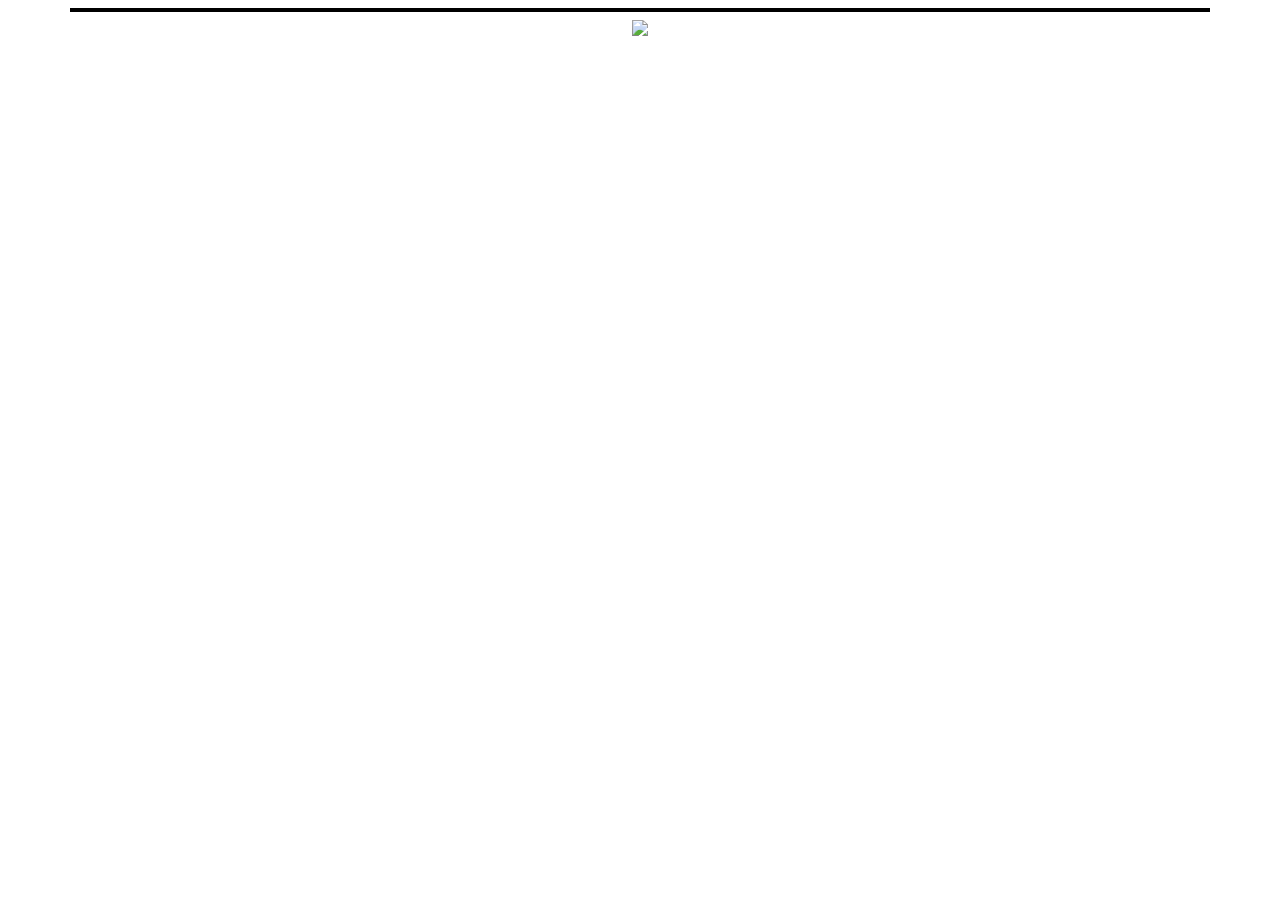
==== index.html @ c9e87f3f "ajout HTML" ====
<!DOCTYPE html>
<html>
<head>
  <meta charset="utf-8" />
  <link rel="shortcut icon" type="image/x-icon" href="assetes/logo_taxi.png" />
<!--  <link rel="stylesheet" href="style.css" type="text/css" media="screen"/> -->
  <title>Taxis Germain</title>
</head>
    <body>
	<header>
		<HR size=4 color=black width="90%">
      <div id="banniere">
  	<center><img src="assetes/banniere_taxi.png" /></center>
  </div>
	</header>
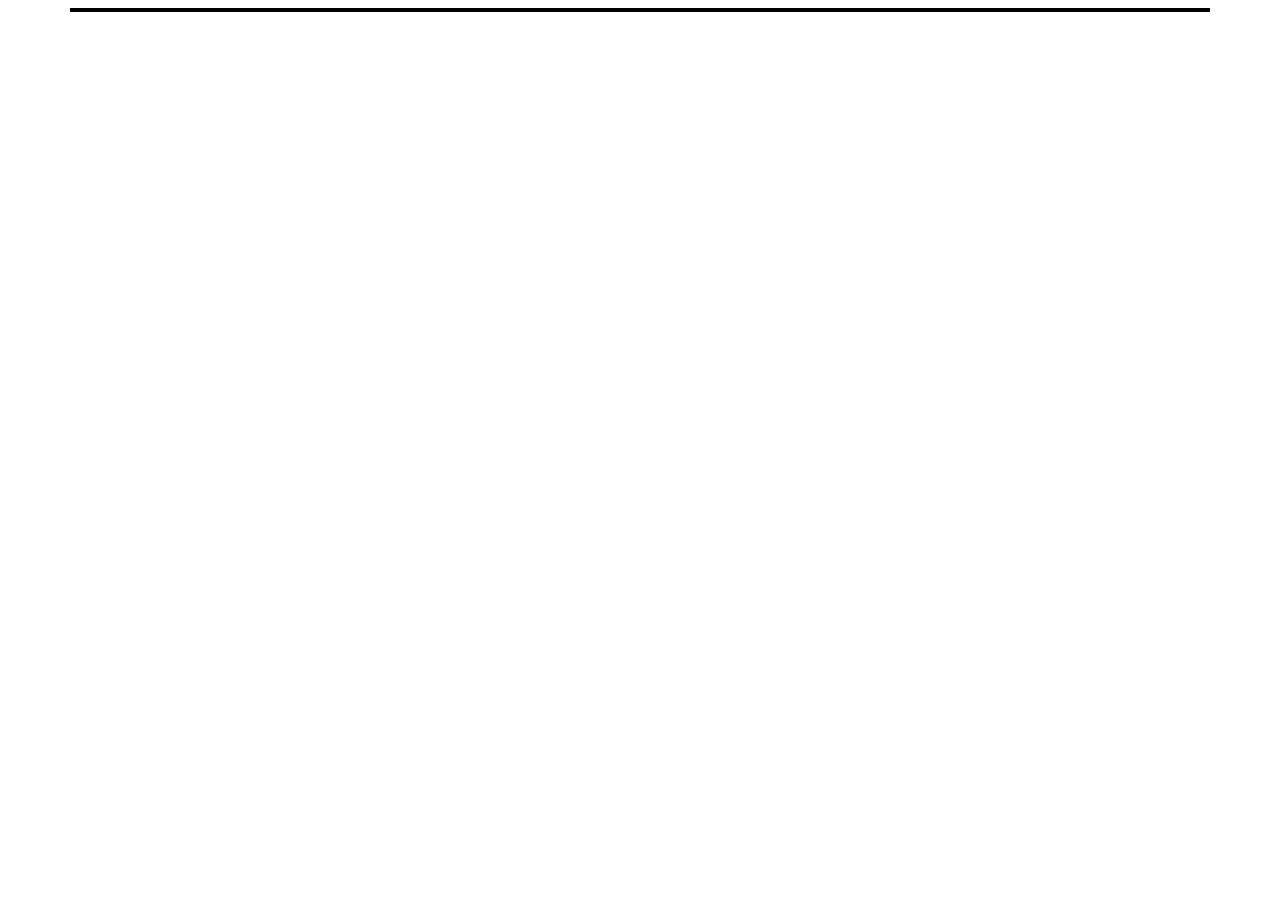
==== commit 079647e8: "modi index.html" ====
--- a/index.html
+++ b/index.html
@@ -2,14 +2,13 @@
 <html>
 <head>
   <meta charset="utf-8" />
-  <link rel="shortcut icon" type="image/x-icon" href="assetes/logo_taxi.png" />
+  <link rel="shortcut icon" type="image/x-icon" />
 <!--  <link rel="stylesheet" href="style.css" type="text/css" media="screen"/> -->
-  <title>Taxis Germain</title>
+  <title>NEPVEUX Quentin</title>
 </head>
     <body>
 	<header>
 		<HR size=4 color=black width="90%">
       <div id="banniere">
-  	<center><img src="assetes/banniere_taxi.png" /></center>
   </div>
 	</header>
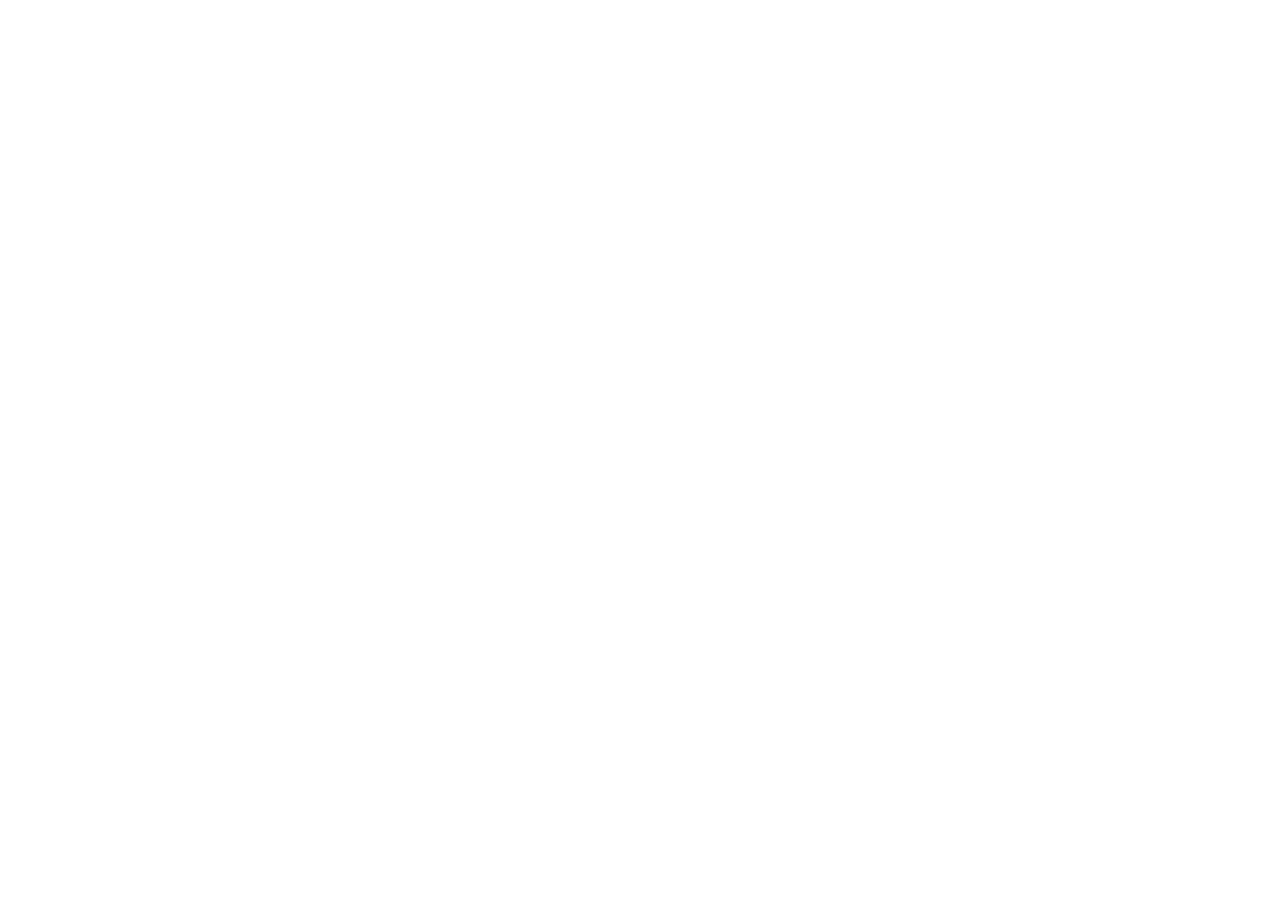
==== commit 87169e4a: "</html>" ====
--- a/index.html
+++ b/index.html
@@ -6,9 +6,4 @@
 <!--  <link rel="stylesheet" href="style.css" type="text/css" media="screen"/> -->
   <title>NEPVEUX Quentin</title>
 </head>
-    <body>
-	<header>
-		<HR size=4 color=black width="90%">
-      <div id="banniere">
-  </div>
-	</header>
+</html>
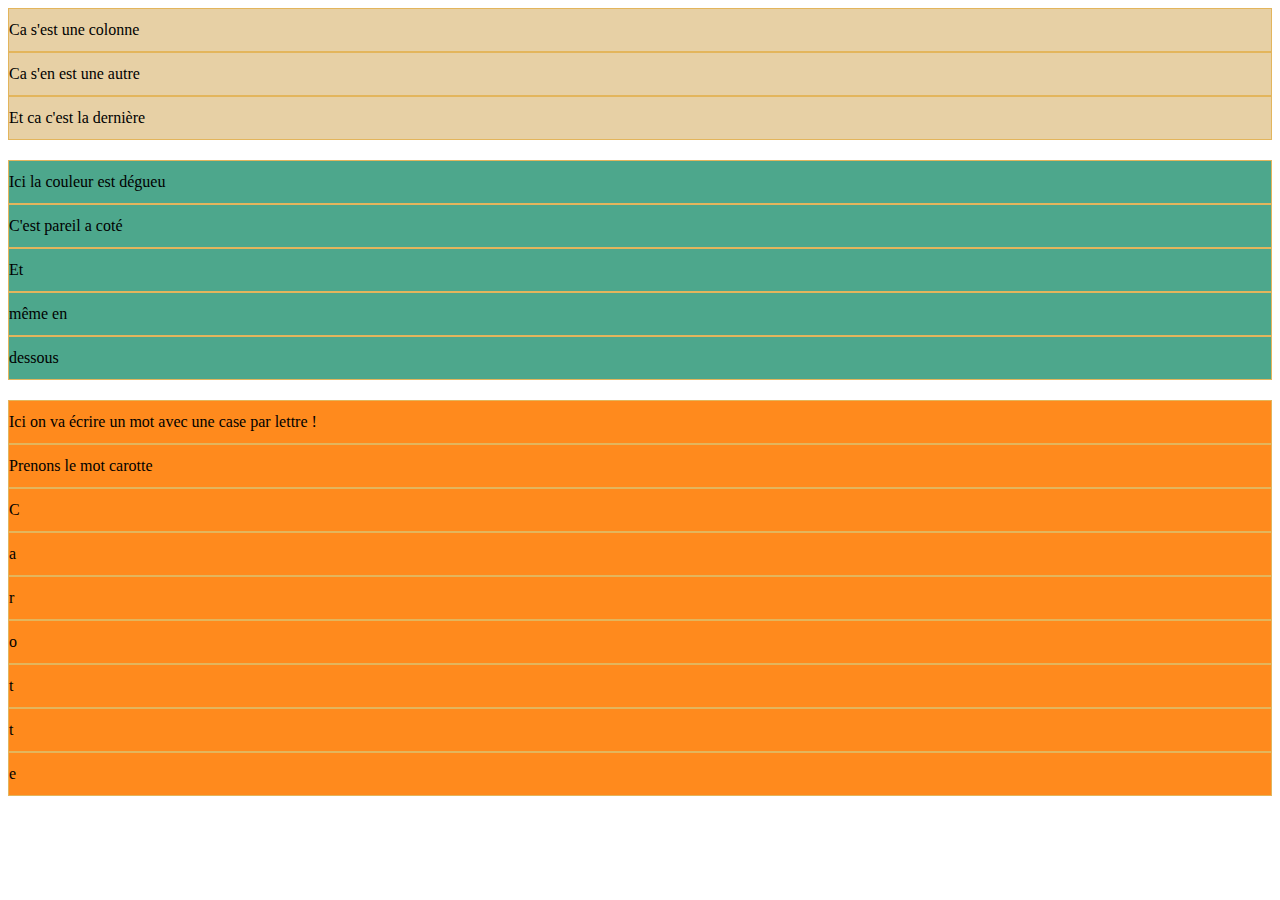
==== commit 01e71192: "Ajouts grid carotte + style carotte" ====
--- a/index.html
+++ b/index.html
@@ -3,7 +3,82 @@
 <head>
   <meta charset="utf-8" />
   <link rel="shortcut icon" type="image/x-icon" />
-<!--  <link rel="stylesheet" href="style.css" type="text/css" media="screen"/> -->
+  <link rel="stylesheet" href="https://stackpath.bootstrapcdn.com/bootstrap/4.1.3/css/bootstrap.min.css" integrity="sha384-MCw98/SFnGE8fJT3GXwEOngsV7Zt27NXFoaoApmYm81iuXoPkFOJwJ8ERdknLPMO" crossorigin="anonymous">
+  <link rel="stylesheet" href="style.css" type="text/css" media="screen"/>
   <title>NEPVEUX Quentin</title>
 </head>
 </html>
+
+<body>
+
+  <div class="container">
+    <div class="row">
+      <div class="col-sm">
+        Ca s'est une colonne
+      </div>
+      <div class="col-sm">
+        Ca s'en est une autre
+      </div>
+      <div class="col-sm">
+        Et ca c'est la dernière
+      </div>
+    </div>
+  </div>
+
+  <div class="container">
+  <div class="row top">
+    <div class="col">
+      Ici la couleur est dégueu
+    </div>
+    <div class="col">
+      C'est pareil a coté
+    </div>
+  </div>
+  <div class="row">
+    <div class="col">
+      Et
+    </div>
+    <div class="col">
+      même en
+    </div>
+    <div class="col">
+      dessous
+    </div>
+  </div>
+</div>
+
+<div class="container">
+<div class="row top">
+  <div class="col carotte">
+    Ici on va écrire un mot avec une case par lettre !
+  </div>
+  <div class="col carotte">
+    Prenons le mot carotte
+  </div>
+</div>
+<div class="row">
+  <div class="col carotte">
+    C
+  </div>
+  <div class="col carotte">
+    a
+  </div>
+  <div class="col carotte">
+    r
+  </div>
+  <div class="col carotte">
+    o
+  </div>
+  <div class="col carotte">
+    t
+  </div>
+  <div class="col carotte">
+    t
+  </div>
+  <div class="col carotte">
+    e
+  </div>
+</div>
+</div>
+
+</body>
--- a/style.css
+++ b/style.css
@@ -0,0 +1,25 @@
+div.col-sm, div.col{
+  background-color: #E7D0A5;
+  border-color: #E3B55C;
+  border-width: 1px;
+  border-style: solid;
+  border-image-source: initial;
+  border-image-slice: initial;
+  border-image-width: initial;
+  border-image-outset: initial;
+  border-image-repeat: initial;
+  padding-bottom: .75rem;
+  padding-top: .75rem;
+}
+
+div.row.top{
+  margin-top: 20px;
+}
+
+div.col{
+  background-color: #4DA78C;
+}
+
+div.col.carotte{
+  background-color: #FF8A1D;
+}
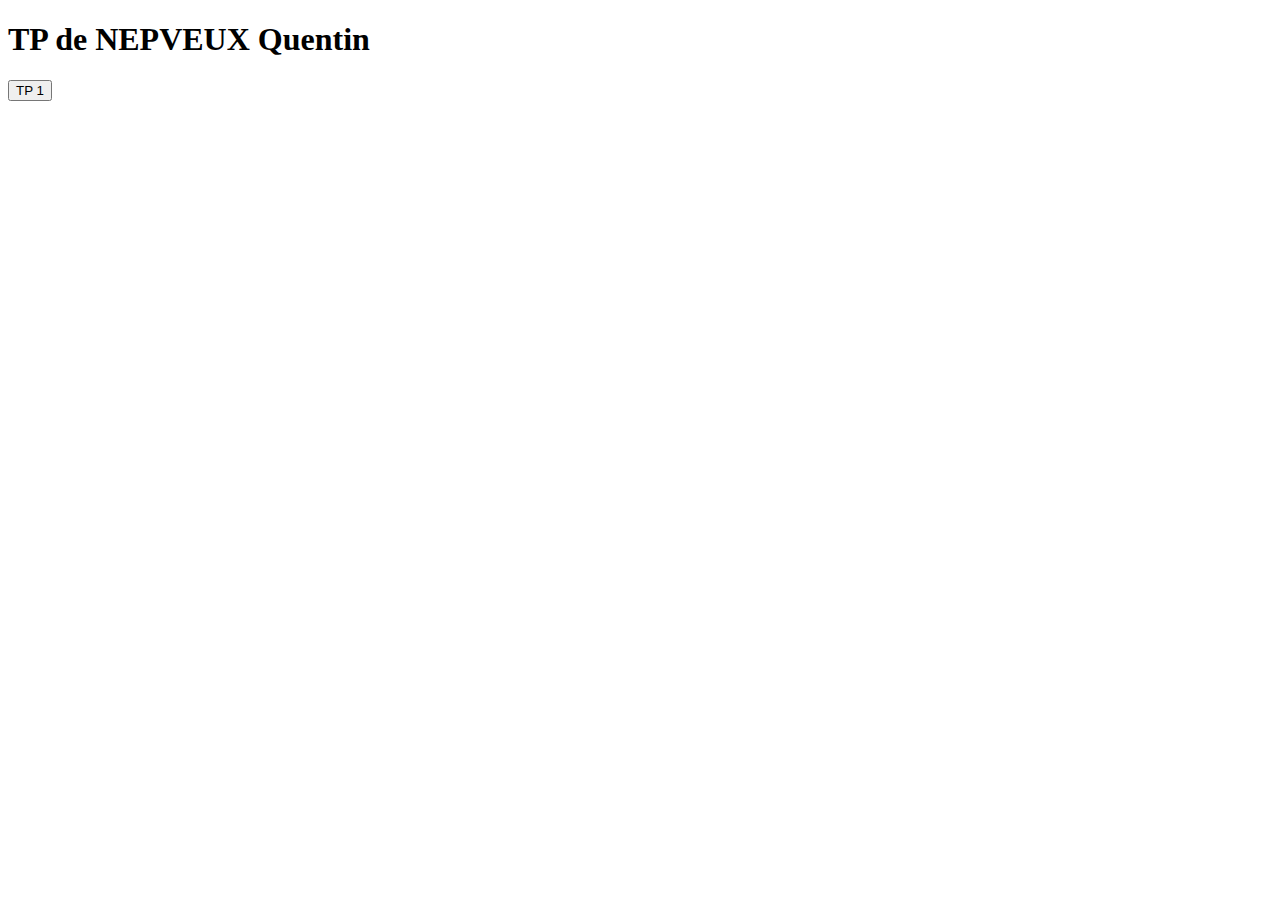
==== commit fbe56158: "Je sais plus cque c'est" ====
--- a/index.html
+++ b/index.html
@@ -5,80 +5,23 @@
   <link rel="shortcut icon" type="image/x-icon" />
   <link rel="stylesheet" href="https://stackpath.bootstrapcdn.com/bootstrap/4.1.3/css/bootstrap.min.css" integrity="sha384-MCw98/SFnGE8fJT3GXwEOngsV7Zt27NXFoaoApmYm81iuXoPkFOJwJ8ERdknLPMO" crossorigin="anonymous">
   <link rel="stylesheet" href="style.css" type="text/css" media="screen"/>
+  <script src="https://code.jquery.com/jquery-3.3.1.slim.min.js" integrity="sha384-q8i/X+965DzO0rT7abK41JStQIAqVgRVzpbzo5smXKp4YfRvH+8abtTE1Pi6jizo" crossorigin="anonymous"></script>
+<script src="https://cdnjs.cloudflare.com/ajax/libs/popper.js/1.14.3/umd/popper.min.js" integrity="sha384-ZMP7rVo3mIykV+2+9J3UJ46jBk0WLaUAdn689aCwoqbBJiSnjAK/l8WvCWPIPm49" crossorigin="anonymous"></script>
+<script src="https://stackpath.bootstrapcdn.com/bootstrap/4.1.3/js/bootstrap.min.js" integrity="sha384-ChfqqxuZUCnJSK3+MXmPNIyE6ZbWh2IMqE241rYiqJxyMiZ6OW/JmZQ5stwEULTy" crossorigin="anonymous"></script>
   <title>NEPVEUX Quentin</title>
 </head>
 </html>
 
 <body>
 
-  <div class="container">
-    <div class="row">
-      <div class="col-sm">
-        Ca s'est une colonne
-      </div>
-      <div class="col-sm">
-        Ca s'en est une autre
-      </div>
-      <div class="col-sm">
-        Et ca c'est la dernière
-      </div>
-    </div>
-  </div>
+<h1>TP de NEPVEUX Quentin</h1>
 
-  <div class="container">
-  <div class="row top">
-    <div class="col">
-      Ici la couleur est dégueu
-    </div>
-    <div class="col">
-      C'est pareil a coté
-    </div>
-  </div>
-  <div class="row">
-    <div class="col">
-      Et
-    </div>
-    <div class="col">
-      même en
-    </div>
-    <div class="col">
-      dessous
-    </div>
-  </div>
-</div>
+<a href="comp\index.html"><button type="button" class="btn btn-primary" data-toggle="tooltip" data-placement="bottom" >TP 1</button></a>
 
-<div class="container">
-<div class="row top">
-  <div class="col carotte">
-    Ici on va écrire un mot avec une case par lettre !
-  </div>
-  <div class="col carotte">
-    Prenons le mot carotte
-  </div>
-</div>
-<div class="row">
-  <div class="col carotte">
-    C
-  </div>
-  <div class="col carotte">
-    a
-  </div>
-  <div class="col carotte">
-    r
-  </div>
-  <div class="col carotte">
-    o
-  </div>
-  <div class="col carotte">
-    t
-  </div>
-  <div class="col carotte">
-    t
-  </div>
-  <div class="col carotte">
-    e
-  </div>
-</div>
-</div>
+<script>
+$(function () {
+  $('[data-toggle="tooltip"]').tooltip()
+})
+</script>
 
 </body>
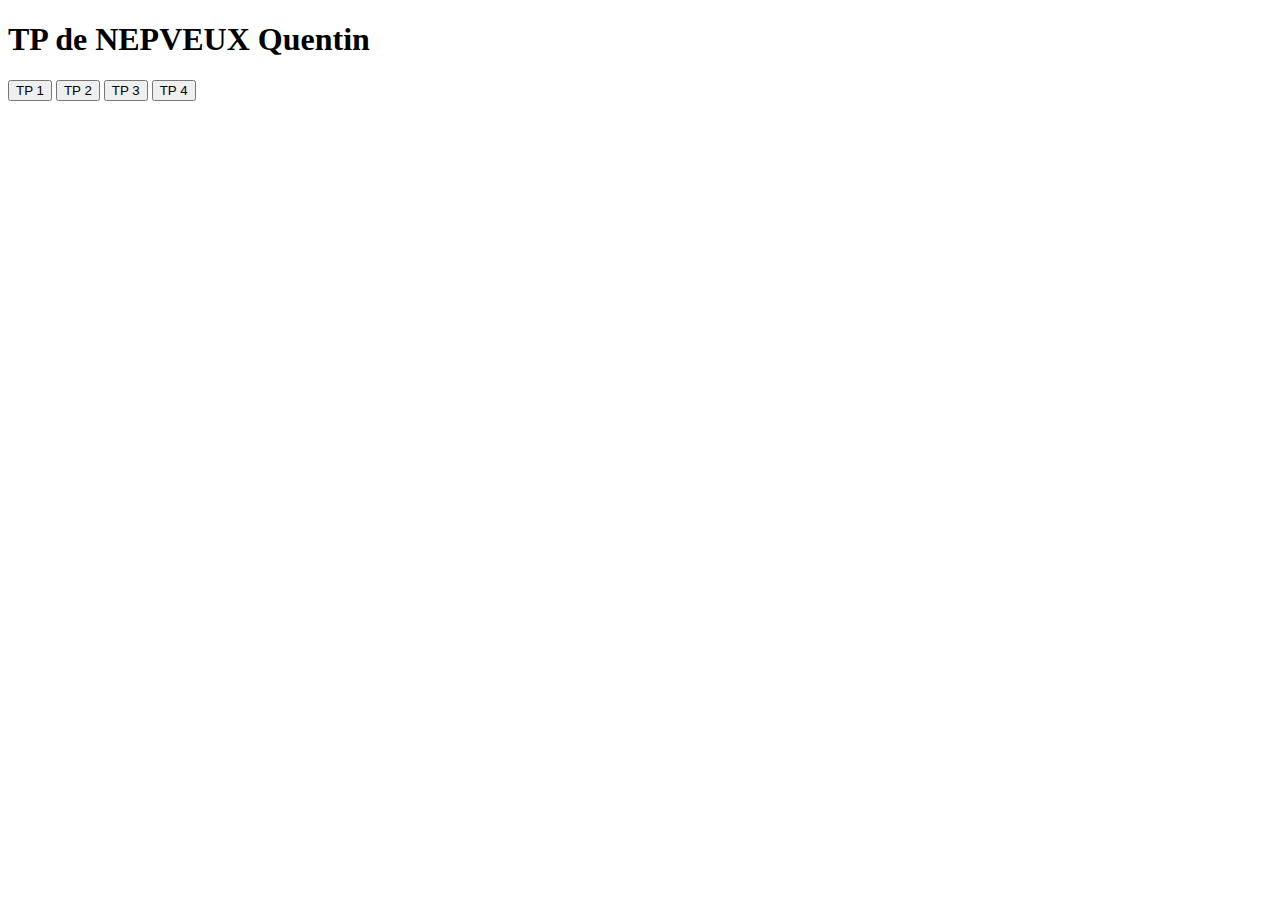
==== commit ec6e3a8c: "suicidez la zone" ====
--- a/index.html
+++ b/index.html
@@ -16,7 +16,11 @@
 
 <h1>TP de NEPVEUX Quentin</h1>
 
-<a href="comp\index.html"><button type="button" class="btn btn-primary" data-toggle="tooltip" data-placement="bottom" >TP 1</button></a>
+<a href="comp\index.html"><button type="button" class="btn btn-primary" data-toggle="tooltip" data-placement="bottom" title="Visions des outils Bootstrap">TP 1</button></a>
+<a href="tp02\index.html"><button type="button" class="btn btn-primary" data-toggle="tooltip" data-placement="bottom" title="Exemple site vitrine">TP 2</button></a>
+<a href="tp03\index.html"><button type="button" class="btn btn-primary" data-toggle="tooltip" data-placement="bottom" title="Exemple administration">TP 3</button></a>
+<a href="tp04\index.html"><button type="button" class="btn btn-primary" data-toggle="tooltip" data-placement="bottom" title="ZiBlog">TP 4</button></a>
+
 
 <script>
 $(function () {
